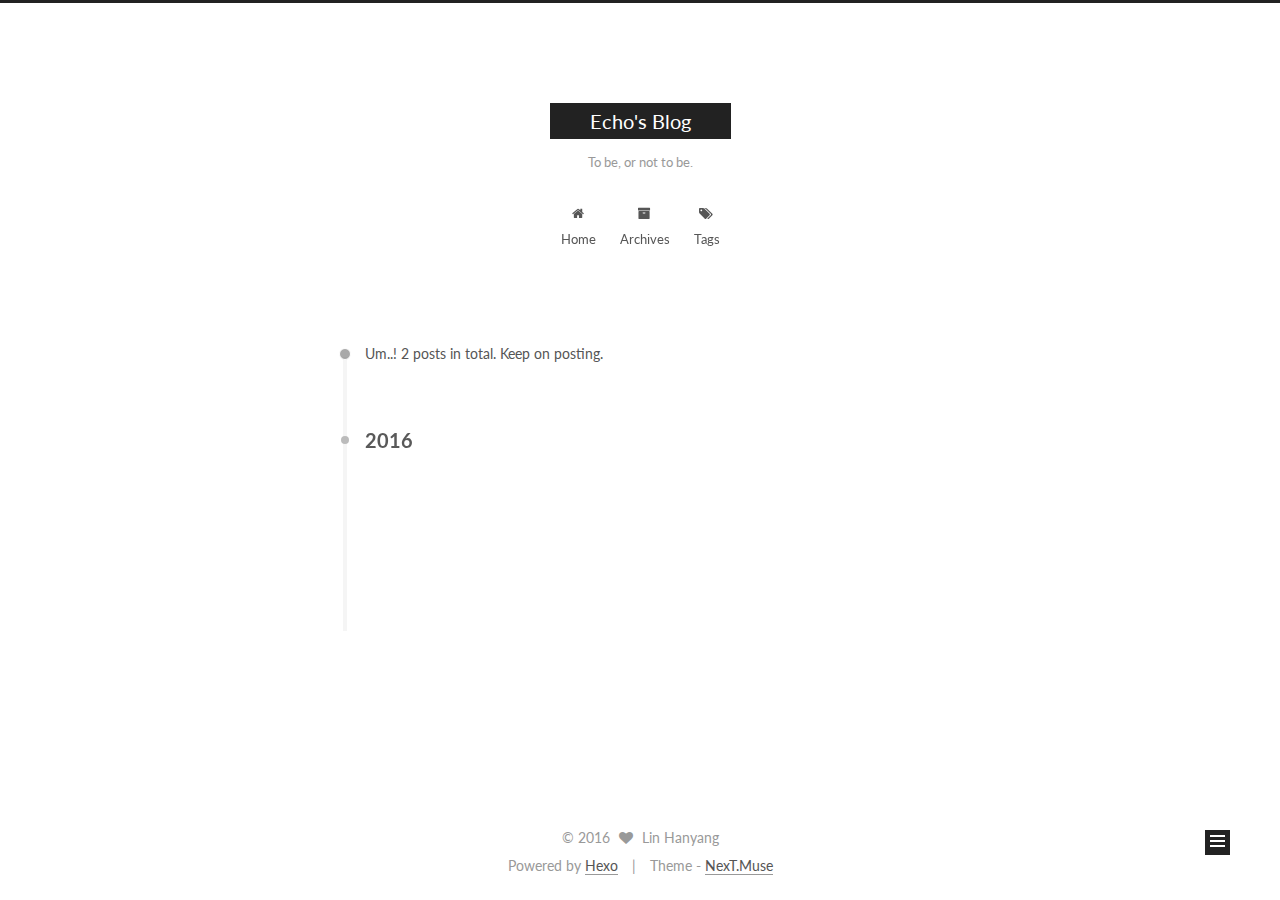
==== archives/index.html @ b90a640e "Site updated: 2016-03-20 14:30:43" ====
<!doctype html>



  


<html class="theme-next muse use-motion">
<head>
  <meta charset="UTF-8"/>
<meta http-equiv="X-UA-Compatible" content="IE=edge,chrome=1" />
<meta name="viewport" content="width=device-width, initial-scale=1, maximum-scale=1"/>



<meta http-equiv="Cache-Control" content="no-transform" />
<meta http-equiv="Cache-Control" content="no-siteapp" />












  <link href="/vendors/fancybox/source/jquery.fancybox.css?v=2.1.5" rel="stylesheet" type="text/css"/>




  <link href="//fonts.googleapis.com/css?family=Lato:300,400,700,400italic&subset=latin,latin-ext" rel="stylesheet" type="text/css">



<link href="/vendors/font-awesome/css/font-awesome.min.css?v=4.4.0" rel="stylesheet" type="text/css" />

<link href="/css/main.css?v=0.5.0" rel="stylesheet" type="text/css" />


  <meta name="keywords" content="Hexo, NexT" />








  <link rel="shortcut icon" type="image/x-icon" href="/favicon.ico?v=0.5.0" />






<meta name="description" content="热爱编程，追求卓越">
<meta property="og:type" content="website">
<meta property="og:title" content="Echo's Blog">
<meta property="og:url" content="http://yoursite.com/archives/index.html">
<meta property="og:site_name" content="Echo's Blog">
<meta property="og:description" content="热爱编程，追求卓越">
<meta name="twitter:card" content="summary">
<meta name="twitter:title" content="Echo's Blog">
<meta name="twitter:description" content="热爱编程，追求卓越">



<script type="text/javascript" id="hexo.configuration">
  var NexT = window.NexT || {};
  var CONFIG = {
    scheme: 'Muse',
    sidebar: {"position":"left","display":"post"},
    fancybox: true,
    motion: true,
    duoshuo: {
      userId: 0,
      author: 'Author'
    }
  };
</script>

  <title> Archive | Echo's Blog </title>
</head>

<body itemscope itemtype="http://schema.org/WebPage" lang="en">

  










  
  
    
  

  <div class="container one-collumn sidebar-position-left  page-archive  ">
    <div class="headband"></div>

    <header id="header" class="header" itemscope itemtype="http://schema.org/WPHeader">
      <div class="header-inner"><div class="site-meta ">
  

  <div class="custom-logo-site-title">
    <a href="/"  class="brand" rel="start">
      <span class="logo-line-before"><i></i></span>
      <span class="site-title">Echo's Blog</span>
      <span class="logo-line-after"><i></i></span>
    </a>
  </div>
  <p class="site-subtitle">To be, or not to be.</p>
</div>

<div class="site-nav-toggle">
  <button>
    <span class="btn-bar"></span>
    <span class="btn-bar"></span>
    <span class="btn-bar"></span>
  </button>
</div>

<nav class="site-nav">
  

  
    <ul id="menu" class="menu">
      
        
        <li class="menu-item menu-item-home">
          <a href="/" rel="section">
            
              <i class="menu-item-icon fa fa-home fa-fw"></i> <br />
            
            Home
          </a>
        </li>
      
        
        <li class="menu-item menu-item-archives">
          <a href="/archives" rel="section">
            
              <i class="menu-item-icon fa fa-archive fa-fw"></i> <br />
            
            Archives
          </a>
        </li>
      
        
        <li class="menu-item menu-item-tags">
          <a href="/tags" rel="section">
            
              <i class="menu-item-icon fa fa-tags fa-fw"></i> <br />
            
            Tags
          </a>
        </li>
      

      
    </ul>
  

  
</nav>

 </div>
    </header>

    <main id="main" class="main">
      <div class="main-inner">
        <div class="content-wrap">
          <div id="content" class="content">
            

  <section id="posts" class="posts-collapse">
    <span class="archive-move-on"></span>

    <span class="archive-page-counter">
      
      
      
        
      
      Um..! 2 posts in total. Keep on posting.
    </span>

    

      
      
      

      
        
        <div class="collection-title">
          <h2 class="archive-year motion-element" id="archive-year-2016">2016</h2>
        </div>
      
      

      

  <article class="post post-type-normal" itemscope itemtype="http://schema.org/Article">
    <header class="post-header">

      <h1 class="post-title">
        
            <a class="post-title-link" href="/2016/03/20/React-Native-Redux示例/" itemprop="url">
              
                <span itemprop="name">React Native + Redux示例</span>
              
            </a>
        
      </h1>

      <div class="post-meta">
        <time class="post-time" itemprop="dateCreated"
              datetime="2016-03-20T00:48:57+08:00"
              content="2016-03-20" >
          03-20
        </time>
      </div>

    </header>
  </article>



    

      
      
      

      
      

      

  <article class="post post-type-normal" itemscope itemtype="http://schema.org/Article">
    <header class="post-header">

      <h1 class="post-title">
        
            <a class="post-title-link" href="/2016/03/19/immutable.js/" itemprop="url">
              
                <span itemprop="name">Immutable.js</span>
              
            </a>
        
      </h1>

      <div class="post-meta">
        <time class="post-time" itemprop="dateCreated"
              datetime="2016-03-19T23:51:53+08:00"
              content="2016-03-19" >
          03-19
        </time>
      </div>

    </header>
  </article>



    

  </section>

  



          </div>
          


          

        </div>
        
          
  
  <div class="sidebar-toggle">
    <div class="sidebar-toggle-line-wrap">
      <span class="sidebar-toggle-line sidebar-toggle-line-first"></span>
      <span class="sidebar-toggle-line sidebar-toggle-line-middle"></span>
      <span class="sidebar-toggle-line sidebar-toggle-line-last"></span>
    </div>
  </div>

  <aside id="sidebar" class="sidebar">
    <div class="sidebar-inner">

      

      

      <section class="site-overview sidebar-panel  sidebar-panel-active ">
        <div class="site-author motion-element" itemprop="author" itemscope itemtype="http://schema.org/Person">
          <img class="site-author-image" itemprop="image"
               src="/images/default_avatar.jpg"
               alt="Lin Hanyang" />
          <p class="site-author-name" itemprop="name">Lin Hanyang</p>
          <p class="site-description motion-element" itemprop="description">热爱编程，追求卓越</p>
        </div>
        <nav class="site-state motion-element">
          <div class="site-state-item site-state-posts">
            <a href="/archives">
              <span class="site-state-item-count">2</span>
              <span class="site-state-item-name">posts</span>
            </a>
          </div>

          

          
            <div class="site-state-item site-state-tags">
              <a href="/tags">
                <span class="site-state-item-count">2</span>
                <span class="site-state-item-name">tags</span>
              </a>
            </div>
          

        </nav>

        

        <div class="links-of-author motion-element">
          
        </div>

        
        

        
        <div class="links-of-blogroll motion-element">
          
        </div>

      </section>

      

    </div>
  </aside>


        
      </div>
    </main>

    <footer id="footer" class="footer">
      <div class="footer-inner">
        <div class="copyright" >
  
  &copy; 
  <span itemprop="copyrightYear">2016</span>
  <span class="with-love">
    <i class="fa fa-heart"></i>
  </span>
  <span class="author" itemprop="copyrightHolder">Lin Hanyang</span>
</div>

<div class="powered-by">
  Powered by <a class="theme-link" href="http://hexo.io">Hexo</a>
</div>

<div class="theme-info">
  Theme -
  <a class="theme-link" href="https://github.com/iissnan/hexo-theme-next">
    NexT.Muse
  </a>
</div>



      </div>
    </footer>

    <div class="back-to-top">
      <i class="fa fa-arrow-up"></i>
    </div>
  </div>

  


  




<script type="text/javascript">
  if (Object.prototype.toString.call(window.Promise) !== '[object Function]') {
    window.Promise = null;
  }
</script>


  <script type="text/javascript" src="/vendors/jquery/index.js?v=2.1.3"></script>

  <script type="text/javascript" src="/vendors/fastclick/lib/fastclick.min.js?v=1.0.6"></script>

  <script type="text/javascript" src="/vendors/jquery_lazyload/jquery.lazyload.js?v=1.9.7"></script>

  <script type="text/javascript" src="/vendors/velocity/velocity.min.js"></script>

  <script type="text/javascript" src="/vendors/velocity/velocity.ui.min.js"></script>

  <script type="text/javascript" src="/vendors/fancybox/source/jquery.fancybox.pack.js"></script>


  


  <script type="text/javascript" src="/js/src/utils.js?v=0.5.0"></script>

  <script type="text/javascript" src="/js/src/motion.js?v=0.5.0"></script>



  
  

  
  
    <script type="text/javascript" id="motion.page.archive">
      $('.archive-year').velocity('transition.slideLeftIn');
    </script>
  


  


  <script type="text/javascript" src="/js/src/bootstrap.js?v=0.5.0"></script>



  



  



  
  
  

  


</body>
</html>
---- css/main.css ----
/* normalize.css v3.0.2 | MIT License | git.io/normalize */
html {
  font-family: sans-serif; /* 1 */
  -ms-text-size-adjust: 100%; /* 2 */
  -webkit-text-size-adjust: 100%; /* 2 */
}
body {
  margin: 0;
}
article,
aside,
details,
figcaption,
figure,
footer,
header,
hgroup,
main,
menu,
nav,
section,
summary {
  display: block;
}
audio,
canvas,
progress,
video {
  display: inline-block; /* 1 */
  vertical-align: baseline; /* 2 */
}
audio:not([controls]) {
  display: none;
  height: 0;
}
[hidden],
template {
  display: none;
}
a {
  background-color: transparent;
}
a:active,
a:hover {
  outline: 0;
}
abbr[title] {
  border-bottom: 1px dotted;
}
b,
strong {
  font-weight: bold;
}
dfn {
  font-style: italic;
}
h1 {
  font-size: 2em;
  margin: 0.67em 0;
}
mark {
  background: #ff0;
  color: #000;
}
small {
  font-size: 80%;
}
sub,
sup {
  font-size: 75%;
  line-height: 0;
  position: relative;
  vertical-align: baseline;
}
sup {
  top: -0.5em;
}
sub {
  bottom: -0.25em;
}
img {
  border: 0;
}
svg:not(:root) {
  overflow: hidden;
}
figure {
  margin: 1em 40px;
}
hr {
  -moz-box-sizing: content-box;
  box-sizing: content-box;
  height: 0;
}
pre {
  overflow: auto;
}
code,
kbd,
pre,
samp {
  font-family: monospace, monospace;
  font-size: 1em;
}
button,
input,
optgroup,
select,
textarea {
  color: inherit; /* 1 */
  font: inherit; /* 2 */
  margin: 0; /* 3 */
}
button {
  overflow: visible;
}
button,
select {
  text-transform: none;
}
button,
html input[type="button"],
input[type="reset"],
input[type="submit"] {
  -webkit-appearance: button; /* 2 */
  cursor: pointer; /* 3 */
}
button[disabled],
html input[disabled] {
  cursor: default;
}
button::-moz-focus-inner,
input::-moz-focus-inner {
  border: 0;
  padding: 0;
}
input {
  line-height: normal;
}
input[type="checkbox"],
input[type="radio"] {
  box-sizing: border-box; /* 1 */
  padding: 0; /* 2 */
}
input[type="number"]::-webkit-inner-spin-button,
input[type="number"]::-webkit-outer-spin-button {
  height: auto;
}
input[type="search"] {
  -webkit-appearance: textfield; /* 1 */
  -moz-box-sizing: content-box;
  -webkit-box-sizing: content-box; /* 2 */
  box-sizing: content-box;
}
input[type="search"]::-webkit-search-cancel-button,
input[type="search"]::-webkit-search-decoration {
  -webkit-appearance: none;
}
fieldset {
  border: 1px solid #c0c0c0;
  margin: 0 2px;
  padding: 0.35em 0.625em 0.75em;
}
legend {
  border: 0; /* 1 */
  padding: 0; /* 2 */
}
textarea {
  overflow: auto;
}
optgroup {
  font-weight: bold;
}
table {
  border-collapse: collapse;
  border-spacing: 0;
}
td,
th {
  padding: 0;
}
::selection {
  background: #262a30;
  color: #fff;
}
body {
  position: relative;
  font-family: Lato, "PingFang SC", "Microsoft YaHei", sans-serif;
  font-size: 14px;
  line-height: 2;
  color: #555;
  background: #fff;
}
@media (max-width: 767px) {
  body {
    padding-right: 0 !important;
  }
}
@media (min-width: 768px) and (max-width: 991px) {
  body {
    padding-right: 0 !important;
  }
}
@media (min-width: 1600px) {
  body {
    font-size: 16px;
  }
}
h1,
h2,
h3,
h4,
h5,
h6 {
  margin: 0;
  padding: 0;
  font-weight: bold;
  line-height: 1.5;
  font-family: Lato, "PingFang SC", "Microsoft YaHei", sans-serif;
}
h2,
h3,
h4,
h5,
h6 {
  margin: 20px 0 15px;
}
h1 {
  font-size: 22px;
}
@media (max-width: 767px) {
  h1 {
    font-size: 18px;
  }
}
h2 {
  font-size: 20px;
}
@media (max-width: 767px) {
  h2 {
    font-size: 16px;
  }
}
h3 {
  font-size: 18px;
}
@media (max-width: 767px) {
  h3 {
    font-size: 14px;
  }
}
h4 {
  font-size: 16px;
}
@media (max-width: 767px) {
  h4 {
    font-size: 12px;
  }
}
h5 {
  font-size: 14px;
}
@media (max-width: 767px) {
  h5 {
    font-size: 10px;
  }
}
h6 {
  font-size: 12px;
}
@media (max-width: 767px) {
  h6 {
    font-size: 8px;
  }
}
p {
  margin: 0 0 25px 0;
}
a {
  color: #555;
  text-decoration: none;
  border-bottom: 1px solid #999;
  word-wrap: break-word;
}
a:hover {
  color: #222;
  border-bottom-color: #222;
}
ul {
  list-style: none;
}
blockquote {
  margin: 0;
  padding: 0;
}
img {
  display: block;
  margin: auto;
  max-width: 100%;
  height: auto;
}
hr {
  margin: 40px 0;
  height: 3px;
  border: none;
  background-color: #ddd;
  background-image: repeating-linear-gradient(-45deg, #fff, #fff 4px, transparent 4px, transparent 8px);
}
blockquote {
  padding: 0 15px;
  color: #666;
  border-left: 4px solid #ddd;
}
blockquote cite::before {
  content: "-";
  padding: 0 5px;
}
dt {
  font-weight: 700;
}
dd {
  margin: 0;
  padding: 0;
}
.text-left {
  text-align: left;
}
.text-center {
  text-align: center;
}
.text-right {
  text-align: right;
}
.text-justify {
  text-align: justify;
}
.text-nowrap {
  white-space: nowrap;
}
.text-lowercase {
  text-transform: lowercase;
}
.text-uppercase {
  text-transform: uppercase;
}
.text-capitalize {
  text-transform: capitalize;
}
.center-block {
  display: block;
  margin-left: auto;
  margin-right: auto;
}
.clearfix:before,
.clearfix:after {
  content: " ";
  display: table;
}
.clearfix:after {
  clear: both;
}
.pullquote {
  width: 45%;
}
.pullquote.left {
  float: left;
  margin-left: 5px;
  margin-right: 10px;
}
.pullquote.right {
  float: right;
  margin-left: 10px;
  margin-right: 5px;
}
.highlight table,
.gist table {
  width: auto;
}
.highlight table td,
.gist table td {
  border: none;
}
.highlight a,
.gist a {
  color: #222 !important;
  text-decoration: none !important;
}
.affix.affix.affix {
  position: fixed;
}
.translation {
  margin-top: -20px;
  font-size: 14px;
  color: #999;
}
.use-motion .motion-element {
  opacity: 0;
}
#local-search-input {
  padding: 3px;
  border: none;
  text-indent: 14px;
  border-radius: 0;
  width: 140px;
  outline: none;
  border-bottom: 1px solid #999;
  background: inherit;
  opacity: 0.5;
}
#local-search-input:focus {
  opacity: 1;
}
.search-icon {
  position: absolute;
  top: 9px;
}
table {
  margin: 20px 0;
  width: 100%;
  border-collapse: collapse;
  border-spacing: 0;
  border: 1px solid #ddd;
  font-size: 14px;
  table-layout: fixed;
  word-wrap: break-word;
}
table>tbody>tr:nth-of-type(odd) {
  background-color: #f9f9f9;
}
table>tbody>tr:hover {
  background-color: #f5f5f5;
}
caption,
th,
td {
  padding: 8px;
  text-align: left;
  vertical-align: middle;
  font-weight: normal;
}
th,
td {
  border-bottom: 3px solid #ddd;
  border-right: 1px solid #eee;
}
th {
  padding-bottom: 10px;
  font-weight: 700;
}
td {
  border-bottom-width: 1px;
}
html,
body {
  height: 100%;
}
.container {
  position: relative;
  min-height: 100%;
}
.header-inner {
  margin: 0 auto;
  padding: 100px 0 70px;
  width: 700px;
}
@media (min-width: 1600px) {
  .container .header-inner {
    width: 900px;
  }
}
.main {
  padding-bottom: 150px;
}
.main-inner {
  margin: 0 auto;
  width: 700px;
}
@media (min-width: 1600px) {
  .container .main-inner {
    width: 900px;
  }
}
.footer {
  position: absolute;
  left: 0;
  bottom: 0;
  width: 100%;
  min-height: 50px;
}
.footer-inner {
  box-sizing: border-box;
  margin: 20px auto;
  width: 700px;
}
@media (min-width: 1600px) {
  .container .footer-inner {
    width: 900px;
  }
}
pre,
.highlight {
  background: #f7f7f7;
  margin: 20px 0;
  padding: 15px;
  overflow: auto;
  font-size: 13px;
  color: #4d4d4c;
  line-height: 1.6;
}
.highlight .gutter pre {
  color: #666;
}
pre,
code {
  font-family: "Input Mono", "PT Mono", Consolas, Monaco, Menlo, monospace;
}
code {
  word-break: break-all;
  background: #eee;
  text-shadow: 0 1px #fff;
  padding: 0 0.3em;
}
pre code {
  background: none;
  text-shadow: none;
  padding: 0;
}
.highlight pre {
  border: none;
  margin: 0;
  padding: 1px;
}
.highlight table {
  margin: 0;
  width: auto;
  border: none;
}
.highlight td {
  border: none;
  padding: 0;
}
.highlight figcaption {
  font-size: 0.85em;
  color: #8e908c;
  line-height: 1em;
  margin-bottom: 1em;
}
.highlight figcaption:before,
.highlight figcaption:after {
  content: " ";
  display: table;
}
.highlight figcaption:after {
  clear: both;
}
.highlight figcaption a {
  float: right;
}
.highlight .gutter pre {
  text-align: right;
  padding-right: 20px;
}
.highlight .line {
  height: 20px;
}
pre .comment {
  color: #8e908c;
}
pre .variable,
pre .attribute,
pre .tag,
pre .regexp,
pre .ruby .constant,
pre .xml .tag .title,
pre .xml .pi,
pre .xml .doctype,
pre .html .doctype,
pre .css .id,
pre .css .class,
pre .css .pseudo {
  color: #c82829;
}
pre .number,
pre .preprocessor,
pre .built_in,
pre .literal,
pre .params,
pre .constant,
pre .command {
  color: #f5871f;
}
pre .ruby .class .title,
pre .css .rules .attribute {
  color: #718c00;
}
pre .string,
pre .value,
pre .inheritance,
pre .header,
pre .ruby .symbol,
pre .xml .cdata,
pre .special,
pre .number,
pre .formula {
  color: #718c00;
}
pre .title,
pre .css .hexcolor {
  color: #3e999f;
}
pre .function,
pre .python .decorator,
pre .python .title,
pre .ruby .function .title,
pre .ruby .title .keyword,
pre .perl .sub,
pre .javascript .title,
pre .coffeescript .title {
  color: #4271ae;
}
pre .keyword,
pre .javascript .function {
  color: #8959a8;
}
.full-image.full-image.full-image {
  border: none;
  max-width: 100%;
  width: auto;
  margin: 20px auto;
}
@media (min-width: 992px) {
  .full-image.full-image.full-image {
    max-width: none;
    width: 126%;
    margin: 0 -13%;
  }
}
.blockquote-center,
.page-home .post-type-quote blockquote,
.page-post-detail .post-type-quote blockquote {
  position: relative;
  margin: 40px 0;
  padding: 0;
  border-left: none;
  text-align: center;
}
.blockquote-center::before,
.page-home .post-type-quote blockquote::before,
.page-post-detail .post-type-quote blockquote::before,
.blockquote-center::after,
.page-home .post-type-quote blockquote::after,
.page-post-detail .post-type-quote blockquote::after {
  position: absolute;
  content: ' ';
  display: block;
  width: 100%;
  height: 24px;
  opacity: 0.2;
  background-repeat: no-repeat;
  background-position: 0 -6px;
  background-size: 22px 22px;
}
.blockquote-center::before,
.page-home .post-type-quote blockquote::before,
.page-post-detail .post-type-quote blockquote::before {
  top: -20px;
  background-image: url("../images/quote-l.svg");
  border-top: 1px solid #ccc;
}
.blockquote-center::after,
.page-home .post-type-quote blockquote::after,
.page-post-detail .post-type-quote blockquote::after {
  bottom: -20px;
  background-image: url("../images/quote-r.svg");
  border-bottom: 1px solid #ccc;
  background-position: 100% 8px;
}
.blockquote-center p,
.page-home .post-type-quote blockquote p,
.page-post-detail .post-type-quote blockquote p,
.blockquote-center div,
.page-home .post-type-quote blockquote div,
.page-post-detail .post-type-quote blockquote div {
  text-align: center;
}
.post .post-body .group-picture img {
  box-sizing: border-box;
  padding: 0 3px;
  border: none;
}
.post .group-picture-row {
  overflow: hidden;
  margin-top: 6px;
}
.post .group-picture-row:first-child {
  margin-top: 0;
}
.post .group-picture-column {
  float: left;
}
.page-post-detail .post-body .group-picture-column {
  float: none;
  margin-top: 10px;
  width: auto !important;
}
.page-post-detail .post-body .group-picture-column img {
  margin: 0 auto;
}
.page-archive .group-picture-container {
  overflow: hidden;
}
.page-archive .group-picture-row {
  float: left;
}
.page-archive .group-picture-row:first-child {
  margin-top: 6px;
}
.page-archive .group-picture-column {
  max-width: 150px;
  max-height: 150px;
}
.btn {
  display: inline-block;
  padding: 0 20px;
  font-size: 14px;
  color: #fff;
  background: #222;
  border: 2px solid #222;
  text-decoration: none;
  border-radius: 0;
  transition-property: background-color;
  transition-duration: 0.2s;
  transition-timing-function: ease-in-out;
  transition-delay: 0s;
}
.btn:hover,
.post-more-link .btn:hover {
  border-color: #222;
  color: #222;
  background: #fff;
}
.btn-bar {
  display: block;
  width: 22px;
  height: 2px;
  background: #555;
  border-radius: 1px;
}
.btn-bar+.btn-bar {
  margin-top: 4px;
}
.pagination {
  margin: 120px 0 40px;
  text-align: center;
  border-top: 1px solid #eee;
}
.page-number-basic,
.pagination .prev,
.pagination .next,
.pagination .page-number,
.pagination .space {
  display: inline-block;
  position: relative;
  top: -1px;
  margin: 0 10px;
  padding: 0 10px;
  line-height: 30px;
}
@media (max-width: 767px) {
  .page-number-basic,
  .pagination .prev,
  .pagination .next,
  .pagination .page-number,
  .pagination .space {
    margin: 0 5px;
  }
}
.pagination .prev,
.pagination .next,
.pagination .page-number {
  border-bottom: 0;
  border-top: 1px solid #eee;
  transition-property: border-color;
  transition-duration: 0.2s;
  transition-timing-function: ease-in-out;
  transition-delay: 0s;
}
.pagination .prev:hover,
.pagination .next:hover,
.pagination .page-number:hover {
  border-top-color: #222;
}
.pagination .space {
  padding: 0;
  margin: 0;
}
.pagination .prev {
  margin-left: 0;
}
.pagination .next {
  margin-right: 0;
}
.pagination .page-number.current {
  color: #fff;
  background: #ccc;
  border-top-color: #ccc;
}
@media (max-width: 767px) {
  .pagination {
    border-top: none;
  }
  .pagination .prev,
  .pagination .next,
  .pagination .page-number {
    margin-bottom: 10px;
    border-top: 0;
    border-bottom: 1px solid #eee;
  }
  .pagination .prev:hover,
  .pagination .next:hover,
  .pagination .page-number:hover {
    border-bottom-color: #222;
  }
}
.comments {
  margin: 60px 20px 0;
}
.tag-cloud {
  text-align: center;
}
.tag-cloud a {
  display: inline-block;
  margin: 10px;
}
.back-to-top {
  box-sizing: border-box;
  position: fixed;
  bottom: -100px;
  right: 50px;
  z-index: 1050;
  padding: 0 6px;
  width: 25px;
  background: #222;
  font-size: 12px;
  opacity: 1;
  color: #fff;
  cursor: pointer;
  text-align: center;
  -webkit-transform: translateZ(0);
  transition-property: bottom;
  transition-duration: 0.2s;
  transition-timing-function: ease-in-out;
  transition-delay: 0s;
}
@media (max-width: 767px) {
  .back-to-top {
    display: none;
  }
}
@media (min-width: 768px) and (max-width: 991px) {
  .back-to-top {
    display: none;
  }
}
.back-to-top.back-to-top-on {
  bottom: 19px;
}
.header {
  background: #fff;
}
.header-inner {
  position: relative;
}
.headband {
  height: 3px;
  background: #222;
}
.site-meta {
  margin: 0;
  text-align: center;
}
@media (max-width: 767px) {
  .site-meta {
    text-align: center;
  }
}
.brand {
  position: relative;
  display: inline-block;
  padding: 0 40px;
  color: #fff;
  background: #222;
  border-bottom: none;
  font-family: Lato, "PingFang SC", "Microsoft YaHei", sans-serif;
}
.brand:hover {
  color: #fff;
}
.logo {
  display: inline-block;
  margin-right: 5px;
  line-height: 36px;
  vertical-align: top;
}
.site-title {
  display: inline-block;
  vertical-align: top;
  line-height: 36px;
  font-size: 20px;
  font-weight: normal;
}
.site-subtitle {
  margin-top: 10px;
  font-size: 13px;
  color: #999;
}
.use-motion .brand {
  opacity: 0;
}
.use-motion .logo,
.use-motion .site-title,
.use-motion .site-subtitle {
  opacity: 0;
  position: relative;
  top: -10px;
}
.site-nav-toggle {
  display: none;
  position: absolute;
  top: 10px;
  left: 10px;
}
@media (max-width: 767px) {
  .site-nav-toggle {
    display: block;
  }
}
.site-nav-toggle button {
  margin-top: 2px;
  padding: 9px 10px;
  background: transparent;
  border: none;
}
@media (max-width: 767px) {
  .site-nav {
    display: none;
    margin: 0 -10px;
    padding: 0 10px;
    clear: both;
    border-top: 1px solid #ddd;
  }
}
@media (min-width: 768px) and (max-width: 991px) {
  .site-nav {
    display: block !important;
  }
}
@media (min-width: 992px) {
  .site-nav {
    display: block !important;
  }
}
.menu {
  margin-top: 20px;
  padding-left: 0;
  text-align: center;
}
.menu .menu-item {
  display: inline-block;
  margin: 0 10px;
}
@media screen and (max-width: 767px) {
  .menu .menu-item {
    margin-top: 10px;
  }
}
.menu .menu-item a {
  display: block;
  font-size: 13px;
  text-transform: capitalize;
  line-height: inherit;
  border-bottom: 1px solid transparent;
  transition-property: border-color;
  transition-duration: 0.2s;
  transition-timing-function: ease-in-out;
  transition-delay: 0s;
}
.menu .menu-item a:hover {
  border-bottom-color: #222;
}
.menu .menu-item .fa {
  margin-right: 5px;
}
.use-motion .menu-item {
  opacity: 0;
}
@media (max-width: 767px) {
  .post-body {
    word-break: break-all;
  }
}
.post-body .fancybox img {
  display: block !important;
  margin: 0 auto;
  cursor: pointer;
  cursor: zoom-in;
  cursor: -webkit-zoom-in;
}
.post-body .image-caption,
.post-body .figure .caption {
  margin: 10px auto 15px;
  text-align: center;
  font-size: 14px;
  color: #999;
  font-weight: bold;
  line-height: 1;
}
.post-sticky-flag {
  display: inline-block;
  font-size: 16px;
  -ms-transform: rotate(30deg);
  transform: rotate(30deg);
}
.posts-expand {
  padding-top: 40px;
}
@media (max-width: 767px) {
  .posts-expand {
    margin: 0 20px;
  }
  .post-body pre,
  .post-body .highlight {
    padding: 10px;
  }
  .post-body pre .gutter pre,
  .post-body .highlight .gutter pre {
    padding-right: 10px;
  }
}
@media (min-width: 992px) {
  .posts-expand .post-body {
    text-align: justify;
  }
}
.posts-expand .post-body h2,
.posts-expand .post-body h3,
.posts-expand .post-body h4,
.posts-expand .post-body h5,
.posts-expand .post-body h6 {
  padding-top: 10px;
}
.posts-expand .post-body h2 .header-anchor,
.posts-expand .post-body h3 .header-anchor,
.posts-expand .post-body h4 .header-anchor,
.posts-expand .post-body h5 .header-anchor,
.posts-expand .post-body h6 .header-anchor {
  float: right;
  margin-left: 10px;
  color: #ccc;
  border-bottom-style: none;
  visibility: hidden;
}
.posts-expand .post-body h2 .header-anchor:hover,
.posts-expand .post-body h3 .header-anchor:hover,
.posts-expand .post-body h4 .header-anchor:hover,
.posts-expand .post-body h5 .header-anchor:hover,
.posts-expand .post-body h6 .header-anchor:hover {
  color: inherit;
}
.posts-expand .post-body h2:hover .header-anchor,
.posts-expand .post-body h3:hover .header-anchor,
.posts-expand .post-body h4:hover .header-anchor,
.posts-expand .post-body h5:hover .header-anchor,
.posts-expand .post-body h6:hover .header-anchor {
  visibility: visible;
}
.posts-expand .post-body ul li {
  list-style: circle;
}
.posts-expand .post-body img {
  box-sizing: border-box;
  margin: auto;
  padding: 3px;
  border: 1px solid #ddd;
}
.posts-expand .fancybox img {
  margin: 0 auto;
}
@media (max-width: 767px) {
  .posts-collapse {
    margin: 0 20px;
  }
  .posts-collapse .post-title,
  .posts-collapse .post-meta {
    display: block;
    width: auto;
    text-align: left;
  }
}
.posts-collapse {
  margin-left: 55px;
}
@media (max-width: 767px) {
  .posts-collapse {
    margin: 0 20px;
  }
}
.posts-collapse .collection-title {
  position: relative;
  margin: 60px 0;
}
.posts-collapse .collection-title h2 {
  margin-left: 20px;
}
.posts-collapse .collection-title small {
  color: #bbb;
}
.posts-collapse .collection-title::before {
  content: " ";
  position: absolute;
  left: 0;
  top: 50%;
  margin-left: -4px;
  margin-top: -4px;
  width: 8px;
  height: 8px;
  background: #bbb;
  border-radius: 50%;
}
.posts-collapse .post {
  margin: 30px 0;
}
.posts-collapse .post-header {
  position: relative;
  transition-duration: 0.2s;
  transition-timing-function: ease-in-out;
  transition-delay: 0s;
  transition-property: border;
  border-bottom: 1px dashed #ccc;
}
.posts-collapse .post-header::before {
  content: " ";
  position: absolute;
  left: 0;
  top: 12px;
  width: 6px;
  height: 6px;
  margin-left: -4px;
  background: #bbb;
  border-radius: 50%;
  border: 1px solid #fff;
  transition-duration: 0.2s;
  transition-timing-function: ease-in-out;
  transition-delay: 0s;
  transition-property: background;
}
.posts-collapse .post-header:hover {
  border-bottom-color: #666;
}
.posts-collapse .post-header:hover::before {
  background: #222;
}
.posts-collapse .post-meta {
  position: absolute;
  font-size: 12px;
  left: 20px;
  top: 5px;
}
.posts-collapse .post-comments-count {
  display: none;
}
.posts-collapse .post-title {
  margin-left: 60px;
  font-size: 16px;
  font-weight: normal;
  font-family: Lato, "PingFang SC", "Microsoft YaHei", sans-serif;
  line-height: inherit;
}
.posts-collapse .post-title::after {
  margin-left: 3px;
  opacity: 0.6;
}
.posts-collapse .post-title a {
  color: #666;
  border-bottom: none;
}
.page-home .post-type-quote .post-header,
.page-post-detail .post-type-quote .post-header,
.page-home .post-type-quote .post-tags,
.page-post-detail .post-type-quote .post-tags {
  display: none;
}
.posts-expand .post-title {
  font-size: 26px;
  text-align: center;
  word-break: break-word;
}
@media (max-width: 767px) {
  .posts-expand .post-title {
    font-size: 22px;
  }
}
.posts-expand .post-title-link {
  display: inline-block;
  position: relative;
  color: #555;
  border-bottom: none;
  line-height: 1.2;
  vertical-align: top;
}
.posts-expand .post-title-link::before {
  content: "";
  position: absolute;
  width: 100%;
  height: 2px;
  bottom: 0;
  left: 0;
  background-color: #000;
  visibility: hidden;
  transform: scaleX(0);
  transition-duration: 0.2s;
  transition-timing-function: ease-in-out;
  transition-delay: 0s;
}
.posts-expand .post-title-link:hover::before {
  visibility: visible;
  transform: scaleX(1);
}
.posts-expand .post-title-link .fa {
  font-size: 16px;
}
.posts-expand .post-meta {
  margin: 3px 0 60px 0;
  color: #999;
  font-size: 12px;
  text-align: center;
}
.posts-expand .post-meta .post-category-list {
  display: inline-block;
  margin: 0;
  padding: 3px;
}
.posts-expand .post-meta .post-category-list-link {
  color: #999;
}
.post-meta-item-icon {
  display: none;
  margin-right: 3px;
}
@media (min-width: 768px) and (max-width: 991px) {
  .post-meta-item-icon {
    display: inline-block;
  }
}
@media (max-width: 767px) {
  .post-meta-item-icon {
    display: inline-block;
  }
}
@media (min-width: 768px) and (max-width: 991px) {
  .post-meta-item-text {
    display: none;
  }
}
@media (max-width: 767px) {
  .post-meta-item-text {
    display: none;
  }
}
@media (max-width: 767px) {
  .posts-expand .post-comments-count {
    display: none;
  }
}
.post-more-link {
  margin-top: 50px;
}
.post-more-link .btn {
  color: #fff;
  font-size: 14px;
  background: #222;
  border-radius: 0;
  line-height: 2;
}
.posts-expand .post-tags {
  margin-top: 40px;
  text-align: center;
}
.posts-expand .post-tags a {
  display: inline-block;
  margin-right: 10px;
  font-size: 13px;
}
.post-nav {
  overflow: hidden;
  margin-top: 60px;
  padding: 10px;
  white-space: nowrap;
  border-top: 1px solid #eee;
}
.post-nav-item {
  display: inline-block;
  width: 50%;
  white-space: normal;
}
.post-nav-item a {
  position: relative;
  display: inline-block;
  line-height: 25px;
  font-size: 14px;
  color: #555;
  border-bottom: none;
}
.post-nav-item a:hover {
  color: #222;
  border-bottom: none;
}
.post-nav-item a:active {
  top: 2px;
}
.post-nav-item a i {
  font-size: 12px;
}
.post-nav-prev {
  text-align: right;
}
.posts-expand .post-eof {
  display: block;
  margin: 80px auto 60px;
  width: 8%;
  height: 1px;
  background: #ccc;
  text-align: center;
}
.post:last-child .post-eof.post-eof.post-eof {
  display: none;
}
.post-gallery {
  display: table;
  table-layout: fixed;
  width: 100%;
  border-collapse: separate;
}
.post-gallery-row {
  display: table-row;
}
.post-gallery .post-gallery-img {
  display: table-cell;
  text-align: center;
  vertical-align: middle;
  border: none;
}
.post-gallery .post-gallery-img img {
  max-width: 100%;
  max-height: 100%;
  border: none;
}
.fancybox-close,
.fancybox-close:hover {
  border: none;
}
.sidebar {
  width: 0;
  position: fixed;
  right: 0;
  top: 0;
  bottom: 0;
  z-index: 1040;
  box-shadow: inset 0 2px 6px #000;
  background: #222;
  -webkit-transform: translateZ(0);
}
.sidebar a {
  color: #999;
  border-bottom-color: #555;
}
.sidebar a:hover {
  color: #eee;
}
@media (min-width: 768px) and (max-width: 991px) {
  .sidebar {
    display: none !important;
  }
}
@media (max-width: 767px) {
  .sidebar {
    display: none !important;
  }
}
.sidebar-inner {
  position: relative;
  padding: 20px 10px;
  color: #999;
  text-align: center;
}
.sidebar-toggle {
  position: fixed;
  right: 50px;
  bottom: 45px;
  width: 15px;
  height: 15px;
  padding: 5px;
  background: #222;
  line-height: 0;
  z-index: 1050;
  cursor: pointer;
  -webkit-transform: translateZ(0);
}
@media (min-width: 768px) and (max-width: 991px) {
  .sidebar-toggle {
    display: none;
  }
}
@media (max-width: 767px) {
  .sidebar-toggle {
    display: none;
  }
}
.sidebar-toggle-line {
  position: relative;
  display: inline-block;
  vertical-align: top;
  height: 2px;
  width: 100%;
  background: #fff;
  margin-top: 3px;
}
.sidebar-toggle-line:first-child {
  margin-top: 0;
}
.site-author-image {
  display: block;
  margin: 0 auto;
  max-width: 96px;
  height: auto;
  border: 2px solid #333;
  padding: 2px;
}
.site-author-name {
  margin: 5px 0 0;
  color: #f5f5f5;
}
.site-description {
  margin-top: 5px;
  font-size: 14px;
  color: #555;
}
.site-state {
  overflow: hidden;
  line-height: 1.4;
  white-space: nowrap;
}
.site-state-item {
  display: inline-block;
  padding: 0 15px;
  border-left: 1px solid #333;
}
.site-state-item:first-child {
  border-left: none;
}
.site-state-item a {
  border-bottom: none;
}
.site-state-item-count {
  display: block;
  text-align: center;
  color: inherit;
  font-weight: 600;
  font-size: 18px;
}
.site-state-item-name {
  font-size: 13px;
  color: inherit;
}
.feed-link {
  margin-top: 20px;
}
.feed-link a {
  display: inline-block;
  padding: 0 15px;
  color: #fc6423;
  border: 1px solid #fc6423;
  border-radius: 4px;
}
.feed-link a i {
  color: #fc6423;
  font-size: 14px;
}
.feed-link a:hover {
  color: #fff;
  background: #fc6423;
}
.feed-link a:hover i {
  color: #fff;
}
.links-of-author {
  margin-top: 20px;
}
.links-of-author a {
  display: inline-block;
  vertical-align: middle;
  margin-right: 10px;
  margin-bottom: 10px;
  border-bottom-color: #555;
  font-size: 13px;
}
.links-of-author a:before {
  display: inline-block;
  vertical-align: middle;
  margin-right: 3px;
  content: " ";
  width: 4px;
  height: 4px;
  border-radius: 50%;
  background: #a22bff;
}
.links-of-blogroll {
  font-size: 13px;
}
.links-of-blogroll-title {
  margin-top: 20px;
  font-size: 14px;
  font-weight: 600;
}
.links-of-blogroll-list {
  margin: 0;
  padding: 0;
}
.links-of-blogroll-item {
  padding: 2px 10px;
}
.sidebar-nav {
  margin: 0 0 20px;
  padding-left: 0;
}
.sidebar-nav li {
  display: inline-block;
  cursor: pointer;
  border-bottom: 1px solid transparent;
  font-size: 14px;
  color: #555;
}
.sidebar-nav li:hover {
  color: #f5f5f5;
}
.page-post-detail .sidebar-nav-toc {
  padding: 0 5px;
}
.page-post-detail .sidebar-nav-overview {
  margin-left: 10px;
}
.sidebar-nav .sidebar-nav-active {
  color: #87daff;
  border-bottom-color: #87daff;
}
.sidebar-nav .sidebar-nav-active:hover {
  color: #87daff;
}
.sidebar-panel {
  display: none;
}
.sidebar-panel-active {
  display: block;
}
.post-toc {
  overflow: hidden;
  position: relative;
}
.post-toc-empty {
  font-size: 14px;
  color: #666;
}
.post-toc ol {
  overflow: auto;
  margin: 0;
  padding: 0 10px 10px;
  text-align: left;
  list-style: none;
  font-size: 14px;
}
.post-toc ol a {
  color: #999;
}
.post-toc ol a:hover {
  color: #ccc;
}
.post-toc .nav .nav-child {
  display: none;
}
.post-toc .nav .active > .nav-child {
  display: block;
}
.post-toc .nav .active-current > .nav-child {
  display: block;
}
.post-toc .nav .active-current > .nav-child > .nav-item {
  display: block;
}
.post-toc .nav .active > a {
  color: #ccc;
}
.post-toc .nav .active-current > a {
  color: #87daff;
}
.post-toc .nav .active-current > a:hover {
  color: #87daff;
}
.post-toc-indicator {
  height: 20px;
  text-align: center;
  color: #fff;
  font-size: 14px;
}
.post-toc-indicator-top {
  opacity: 0;
  margin-top: 10px;
}
.post-toc-indicator-bottom {
  position: absolute;
  width: 100%;
}
.footer {
  font-size: 14px;
  color: #999;
}
.footer img {
  border: none;
}
.footer-inner {
  text-align: center;
}
.with-love {
  display: inline-block;
  margin: 0 5px;
}
.powered-by,
.theme-info {
  display: inline-block;
}
.powered-by {
  margin-right: 10px;
}
.powered-by::after {
  content: "|";
  padding-left: 10px;
}
.cc-license {
  margin-top: 10px;
  text-align: center;
}
.cc-license .cc-opacity {
  opacity: 0.7;
  border-bottom: none;
}
.cc-license .cc-opacity:hover {
  opacity: 0.9;
}
.cc-license img {
  display: inline-block;
}
.theme-next #ds-thread #ds-reset {
  color: #555;
}
.theme-next #ds-thread #ds-reset .ds-replybox {
  margin-bottom: 30px;
}
.theme-next #ds-thread #ds-reset .ds-replybox .ds-avatar,
.theme-next #ds-reset .ds-avatar img {
  box-shadow: none;
}
.theme-next #ds-thread #ds-reset .ds-textarea-wrapper {
  border-color: #c7d4e1;
  background: none;
  border-top-right-radius: 3px;
  border-top-left-radius: 3px;
}
.theme-next #ds-thread #ds-reset .ds-textarea-wrapper textarea {
  height: 60px;
}
.theme-next #ds-reset .ds-rounded-top {
  border-radius: 0;
}
.theme-next #ds-thread #ds-reset .ds-post-toolbar {
  box-sizing: border-box;
  border: 1px solid #c7d4e1;
  background: #f6f8fa;
}
.theme-next #ds-thread #ds-reset .ds-post-options {
  height: 40px;
  border: none;
  background: none;
}
.theme-next #ds-thread #ds-reset .ds-toolbar-buttons {
  top: 11px;
}
.theme-next #ds-thread #ds-reset .ds-sync {
  top: 5px;
}
.theme-next #ds-thread #ds-reset .ds-post-button {
  top: 4px;
  right: 5px;
  width: 90px;
  height: 30px;
  border: 1px solid #c5ced7;
  border-radius: 3px;
  background-image: linear-gradient(#fbfbfc, #f5f7f9);
  color: #60676d;
}
.theme-next #ds-thread #ds-reset .ds-post-button:hover {
  background-position: 0 -30px;
  color: #60676d;
}
.theme-next #ds-thread #ds-reset .ds-comments-info {
  padding: 10px 0;
}
.theme-next #ds-thread #ds-reset .ds-sort {
  display: none;
}
.theme-next #ds-thread #ds-reset li.ds-tab a.ds-current {
  border: none;
  background: #f6f8fa;
  color: #60676d;
}
.theme-next #ds-thread #ds-reset li.ds-tab a.ds-current:hover {
  background-color: #e9f0f7;
  color: #60676d;
}
.theme-next #ds-thread #ds-reset li.ds-tab a {
  border-radius: 2px;
  padding: 5px;
}
.theme-next #ds-thread #ds-reset .ds-login-buttons p {
  color: #999;
  line-height: 36px;
}
.theme-next #ds-thread #ds-reset .ds-login-buttons .ds-service-list li {
  height: 28px;
}
.theme-next #ds-thread #ds-reset .ds-service-list a {
  background: none;
  padding: 5px;
  border: 1px solid;
  border-radius: 3px;
  text-align: center;
}
.theme-next #ds-thread #ds-reset .ds-service-list a:hover {
  color: #fff;
  background: #666;
}
.theme-next #ds-thread #ds-reset .ds-service-list .ds-weibo {
  color: #fc9b00;
  border-color: #fc9b00;
}
.theme-next #ds-thread #ds-reset .ds-service-list .ds-weibo:hover {
  background: #fc9b00;
}
.theme-next #ds-thread #ds-reset .ds-service-list .ds-qq {
  color: #60a3ec;
  border-color: #60a3ec;
}
.theme-next #ds-thread #ds-reset .ds-service-list .ds-qq:hover {
  background: #60a3ec;
}
.theme-next #ds-thread #ds-reset .ds-service-list .ds-renren {
  color: #2e7ac4;
  border-color: #2e7ac4;
}
.theme-next #ds-thread #ds-reset .ds-service-list .ds-renren:hover {
  background: #2e7ac4;
}
.theme-next #ds-thread #ds-reset .ds-service-list .ds-douban {
  color: #37994c;
  border-color: #37994c;
}
.theme-next #ds-thread #ds-reset .ds-service-list .ds-douban:hover {
  background: #37994c;
}
.theme-next #ds-thread #ds-reset .ds-service-list .ds-kaixin {
  color: #fef20d;
  border-color: #fef20d;
}
.theme-next #ds-thread #ds-reset .ds-service-list .ds-kaixin:hover {
  background: #fef20d;
}
.theme-next #ds-thread #ds-reset .ds-service-list .ds-netease {
  color: #f00;
  border-color: #f00;
}
.theme-next #ds-thread #ds-reset .ds-service-list .ds-netease:hover {
  background: #f00;
}
.theme-next #ds-thread #ds-reset .ds-service-list .ds-sohu {
  color: #ffcb05;
  border-color: #ffcb05;
}
.theme-next #ds-thread #ds-reset .ds-service-list .ds-sohu:hover {
  background: #ffcb05;
}
.theme-next #ds-thread #ds-reset .ds-service-list .ds-baidu {
  color: #2831e0;
  border-color: #2831e0;
}
.theme-next #ds-thread #ds-reset .ds-service-list .ds-baidu:hover {
  background: #2831e0;
}
.theme-next #ds-thread #ds-reset .ds-service-list .ds-google {
  color: #166bec;
  border-color: #166bec;
}
.theme-next #ds-thread #ds-reset .ds-service-list .ds-google:hover {
  background: #166bec;
}
.theme-next #ds-thread #ds-reset .ds-service-list .ds-weixin {
  color: #00ce0d;
  border-color: #00ce0d;
}
.theme-next #ds-thread #ds-reset .ds-service-list .ds-weixin:hover {
  background: #00ce0d;
}
.theme-next #ds-thread #ds-reset .ds-service-list .ds-more-services {
  border: none;
}
.theme-next #ds-thread #ds-reset .ds-service-list .ds-more-services:hover {
  background: none;
}
.theme-next #ds-reset .duoshuo-ua-admin {
  display: inline-block;
  color: #f00;
}
.theme-next #ds-reset .duoshuo-ua-platform,
.theme-next #ds-reset .duoshuo-ua-browser {
  color: #ccc;
}
.theme-next #ds-reset .duoshuo-ua-platform .fa,
.theme-next #ds-reset .duoshuo-ua-browser .fa {
  display: inline-block;
  margin-right: 3px;
}
.theme-next #ds-reset .duoshuo-ua-separator {
  display: inline-block;
  margin-left: 5px;
}
.theme-next .this_ua {
  background-color: #ccc !important;
  border-radius: 4px;
  padding: 0 5px !important;
  margin: 1px 1px !important;
  border: 1px solid #bbb !important;
  color: #fff;
  display: inline-block !important;
}
.theme-next .this_ua.admin {
  background-color: #d9534f !important;
  border-color: #d9534f !important;
}
.theme-next .this_ua.platform.iOS,
.theme-next .this_ua.platform.Mac,
.theme-next .this_ua.platform.Windows {
  background-color: #39b3d7 !important;
  border-color: #46b8da !important;
}
.theme-next .this_ua.platform.Linux {
  background-color: #3a3a3a !important;
  border-color: #1f1f1f !important;
}
.theme-next .this_ua.platform.Android {
  background-color: #00c47d !important;
  border-color: #01b171 !important;
}
.theme-next .this_ua.browser.Mobile,
.theme-next .this_ua.browser.Chrome {
  background-color: #5cb85c !important;
  border-color: #4cae4c !important;
}
.theme-next .this_ua.browser.Firefox {
  background-color: #f0ad4e !important;
  border-color: #eea236 !important;
}
.theme-next .this_ua.browser.Maxthon,
.theme-next .this_ua.browser.IE {
  background-color: #428bca !important;
  border-color: #357ebd !important;
}
.theme-next .this_ua.browser.baidu,
.theme-next .this_ua.browser.UCBrowser,
.theme-next .this_ua.browser.Opera {
  background-color: #d9534f !important;
  border-color: #d43f3a !important;
}
.theme-next .this_ua.browser.Android,
.theme-next .this_ua.browser.QQBrowser {
  background-color: #78ace9 !important;
  border-color: #4cae4c !important;
}
.post-spread {
  margin-top: 20px;
  text-align: center;
}
.jiathis_style {
  display: inline-block;
}
.jiathis_style a {
  border: none;
}
.post-spread {
  margin-top: 20px;
  text-align: center;
}
.bdshare-slide-button-box a {
  border: none;
}
.bdsharebuttonbox {
  display: inline-block;
}
.bdsharebuttonbox a {
  border: none;
}
ul.search-result-list {
  padding-left: 0px;
  margin: 0px 5px 0px 8px;
}
p.search-result {
  border-bottom: 1px dashed #ccc;
  padding: 5px 0;
}
a.search-result-title {
  font-weight: bold;
}
a.search-result {
  border-bottom: transparent;
  display: block;
  white-space: nowrap;
  overflow: hidden;
  text-overflow: ellipsis;
}
.search-keyword {
  border-bottom: 1px dashed #4088b8;
  font-weight: bold;
}
#local-search-result {
  height: 90%;
  overflow: auto;
}
.popup {
  display: none;
  position: fixed;
  top: 10%;
  left: 50%;
  width: 700px;
  height: 80%;
  margin-left: -350px;
  padding: 3px 0 0 10px;
  background: #fff;
  color: #333;
  z-index: 9999;
  border-radius: 5px;
}
@media (max-width: 767px) {
  .popup {
    padding: 3px;
    top: 0;
    left: 0;
    margin: 0;
    width: 100%;
    height: 100%;
    border-radius: 0px;
  }
}
.popoverlay {
  position: fixed;
  width: 100%;
  height: 100%;
  top: 0px;
  left: 0px;
  z-index: 2080;
  background-color: rgba(0,0,0,0.3);
}
#local-search-input {
  margin-bottom: 10px;
  width: 50%;
}
.popup-btn-close {
  position: absolute;
  top: 6px;
  right: 14px;
  color: #4ebd79;
  font-size: 14px;
  font-weight: bold;
  text-transform: uppercase;
  cursor: pointer;
}
#no-result {
  position: absolute;
  left: 44%;
  top: 42%;
  color: #ccc;
}
.use-motion .post {
  opacity: 0;
}
.page-archive .archive-page-counter {
  position: relative;
  top: 3px;
  left: 20px;
}
@media (max-width: 767px) {
  .page-archive .archive-page-counter {
    top: 5px;
  }
}
.page-archive .posts-collapse {
  position: relative;
  z-index: 1010;
}
.page-archive .posts-collapse::after {
  top: 20px;
  left: 0;
  margin-left: -2px;
  width: 4px;
  height: 100%;
  background: #f5f5f5;
  z-index: -1;
}
.page-archive .posts-collapse .archive-move-on {
  position: absolute;
  top: 11px;
  left: 0;
  margin-left: -6px;
  width: 10px;
  height: 10px;
  opacity: 0.5;
  background: #555;
  border: 1px solid #fff;
  border-radius: 50%;
}
.page-archive .posts-collapse::before,
.page-archive .posts-collapse::after {
  content: " ";
  position: absolute;
}
.category-all-page .category-all-title {
  text-align: center;
}
.category-all-page .category-all {
  margin-top: 20px;
}
.category-all-page .category-list {
  margin: 0;
  padding: 0;
  list-style: none;
}
.category-all-page .category-list-item {
  margin: 5px 10px;
}
.category-all-page .category-list-count {
  color: #bbb;
}
.category-all-page .category-list-count:before {
  display: inline;
  content: " (";
}
.category-all-page .category-list-count:after {
  display: inline;
  content: ") ";
}
.category-all-page .category-list-child {
  padding-left: 10px;
}
.page-post-detail .sidebar-toggle-line {
  background: #87daff;
}
.page-post-detail .comments {
  overflow: hidden;
}
@media (max-width: 767px) {
  .header-inner,
  .container .main-inner,
  .footer-inner {
    width: auto;
  }
}
.custom-logo .site-meta-headline {
  text-align: center;
}
.custom-logo .brand {
  background: none;
}
.custom-logo .site-title {
  margin: 10px auto 0;
  font-size: 24px;
  color: #222;
}
.custom-logo .site-title a {
  border: none;
}
.custom-logo-image {
  margin: 0 auto;
  padding: 5px;
  max-width: 150px;
  background: #fff;
}
@media (max-width: 767px) {
  .site-nav {
    position: absolute;
    left: 0;
    top: 52px;
    margin: 0;
    width: 100%;
    padding: 0;
    background: #fff;
    border-bottom: 1px solid #ddd;
  }
}
@media (max-width: 767px) {
  .menu {
    text-align: left;
  }
}
@media (max-width: 767px) {
  .menu .menu-item {
    display: block;
    margin: 0 10px;
    vertical-align: top;
  }
}
@media (max-width: 767px) {
  .menu .menu-item br {
    display: none;
  }
}
@media (max-width: 767px) {
  .menu .menu-item a {
    padding: 5px 10px;
  }
}
.menu .menu-item .fa {
  margin-right: 0;
}
.site-search form {
  display: none;
}
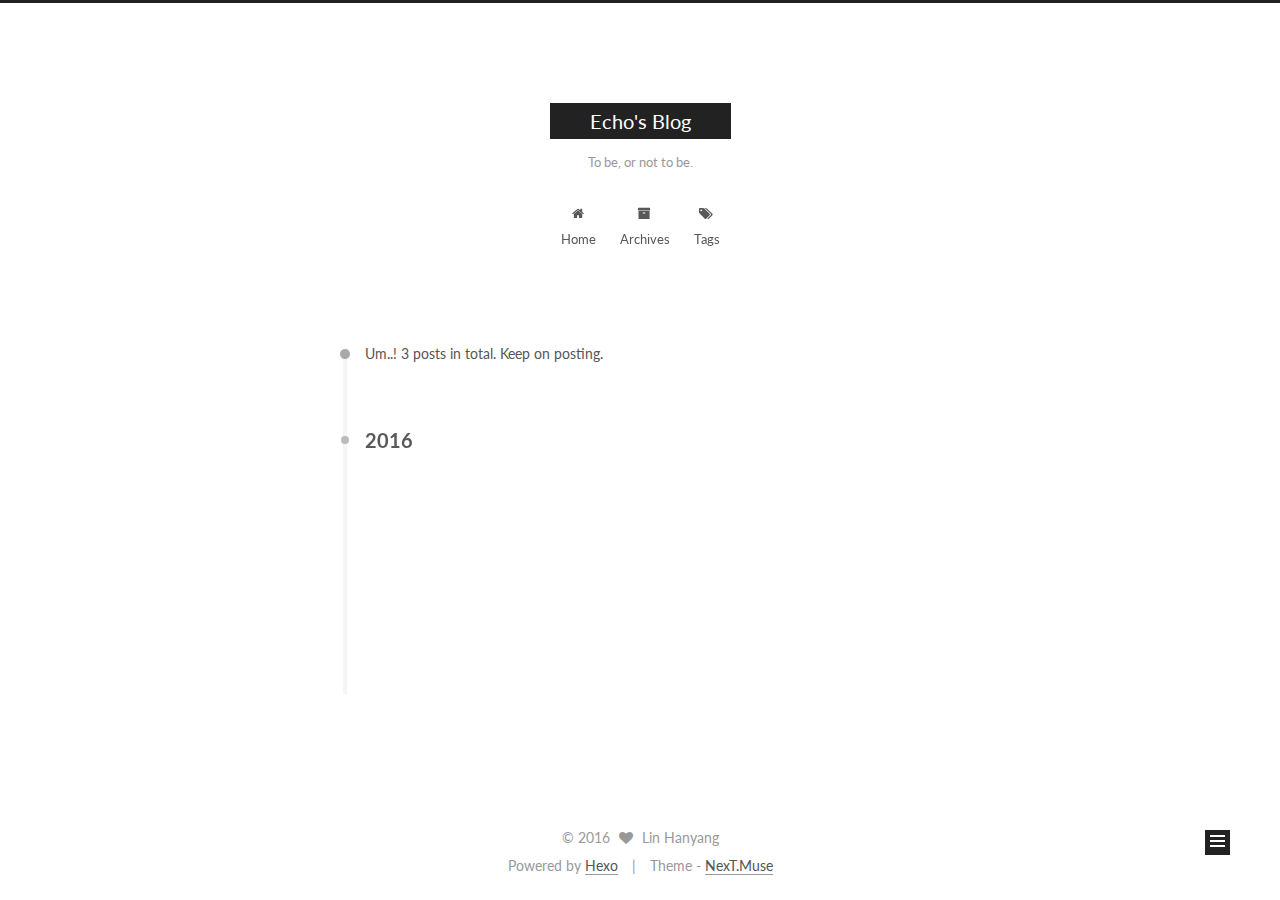
==== commit 9492327c: "Site updated: 2016-03-20 17:02:40" ====
--- a/archives/index.html
+++ b/archives/index.html
@@ -41,7 +41,7 @@
 <link href="/css/main.css?v=0.5.0" rel="stylesheet" type="text/css" />
 
 
-  <meta name="keywords" content="Hexo, NexT" />
+  <meta name="keywords" content="Echo's Blog, React Native, Javascript, Redux..." />
 
 
 
@@ -60,7 +60,7 @@
 <meta name="description" content="热爱编程，追求卓越">
 <meta property="og:type" content="website">
 <meta property="og:title" content="Echo's Blog">
-<meta property="og:url" content="http://yoursite.com/archives/index.html">
+<meta property="og:url" content="http://linhanyang.github.io/archives/index.html">
 <meta property="og:site_name" content="Echo's Blog">
 <meta property="og:description" content="热爱编程，追求卓越">
 <meta name="twitter:card" content="summary">
@@ -191,7 +191,7 @@
       
         
       
-      Um..! 2 posts in total. Keep on posting.
+      Um..! 3 posts in total. Keep on posting.
     </span>
 
     
@@ -205,6 +205,43 @@
         <div class="collection-title">
           <h2 class="archive-year motion-element" id="archive-year-2016">2016</h2>
         </div>
+      
+      
+
+      
+
+  <article class="post post-type-normal" itemscope itemtype="http://schema.org/Article">
+    <header class="post-header">
+
+      <h1 class="post-title">
+        
+            <a class="post-title-link" href="/2016/03/20/React-Native组件架构设计之Redux/" itemprop="url">
+              
+                <span itemprop="name">React Native组件架构设计之Redux</span>
+              
+            </a>
+        
+      </h1>
+
+      <div class="post-meta">
+        <time class="post-time" itemprop="dateCreated"
+              datetime="2016-03-20T15:48:16+08:00"
+              content="2016-03-20" >
+          03-20
+        </time>
+      </div>
+
+    </header>
+  </article>
+
+
+
+    
+
+      
+      
+      
+
       
       
 
@@ -317,7 +354,7 @@
         <nav class="site-state motion-element">
           <div class="site-state-item site-state-posts">
             <a href="/archives">
-              <span class="site-state-item-count">2</span>
+              <span class="site-state-item-count">3</span>
               <span class="site-state-item-name">posts</span>
             </a>
           </div>
@@ -327,7 +364,7 @@
           
             <div class="site-state-item site-state-tags">
               <a href="/tags">
-                <span class="site-state-item-count">2</span>
+                <span class="site-state-item-count">3</span>
                 <span class="site-state-item-name">tags</span>
               </a>
             </div>
--- a/css/main.css
+++ b/css/main.css
@@ -1512,7 +1512,7 @@
   width: 4px;
   height: 4px;
   border-radius: 50%;
-  background: #a22bff;
+  background: #60ffed;
 }
 .links-of-blogroll {
   font-size: 13px;
